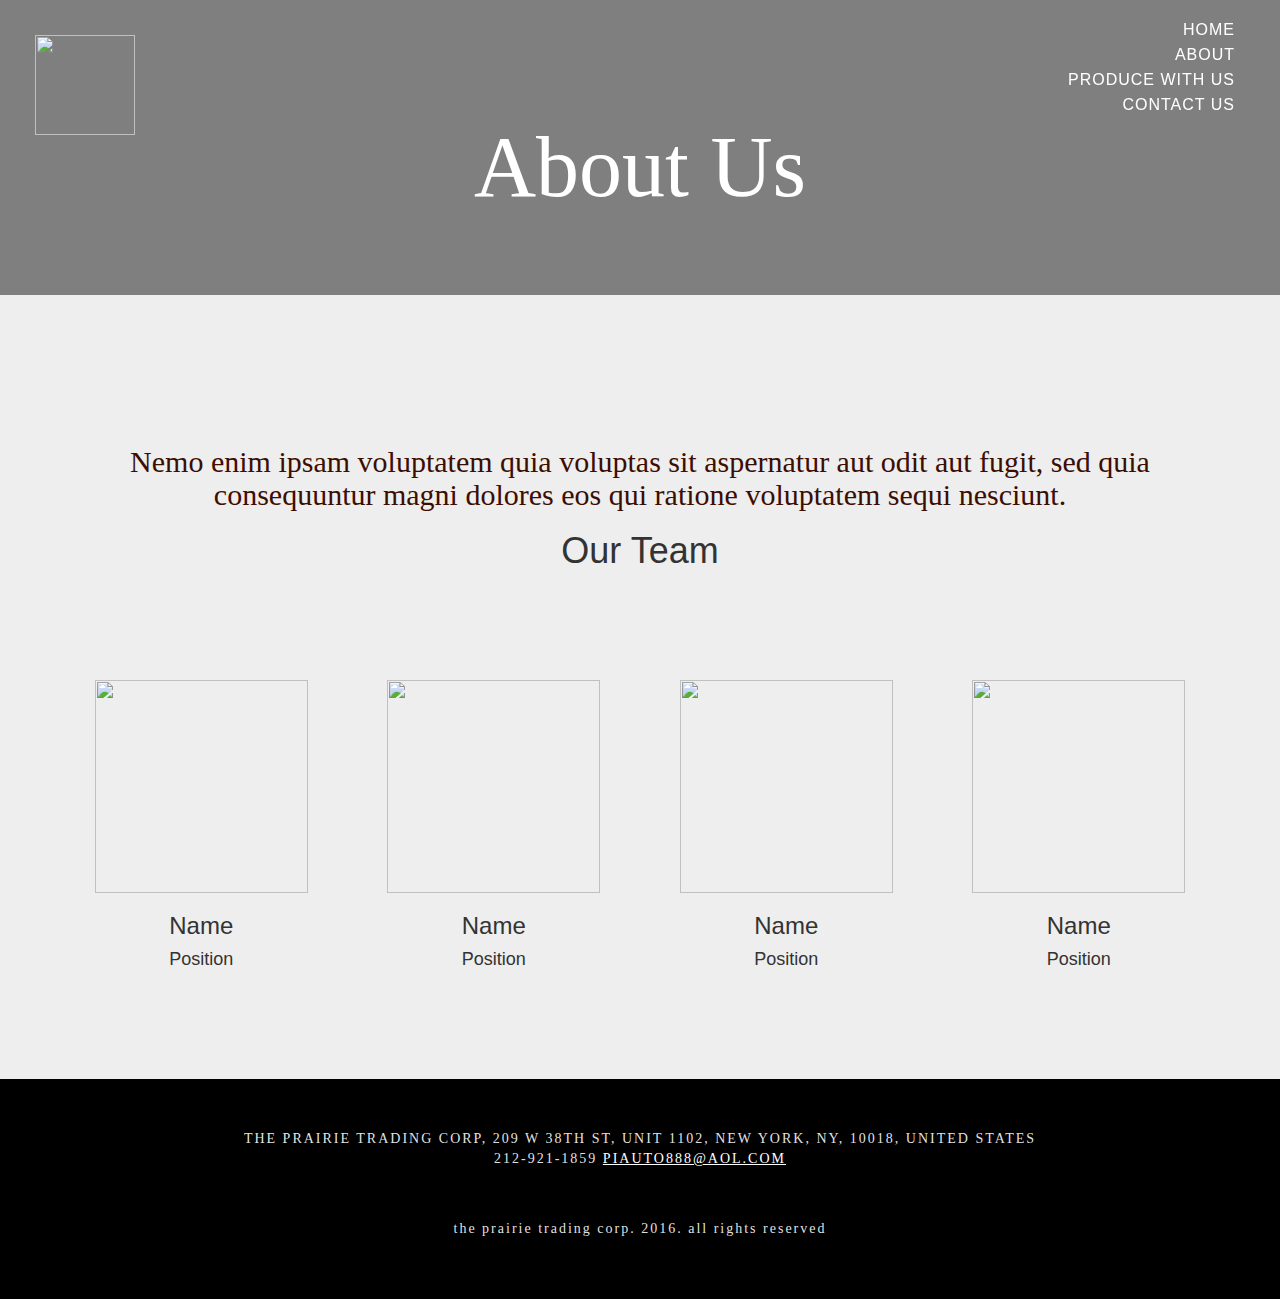
==== about.html @ 57f4db10 "Added about page layout" ====
<!DOCTYPE html>
<html lang="en">

<head>

    <meta charset="utf-8">
    <meta http-equiv="X-UA-Compatible" content="IE=edge">
    <meta name="viewport" content="width=device-width, initial-scale=1">
    <meta name="description" content="">
    <meta name="author" content="">

    <title>The Prairie Trading Corp</title>

    <!-- Bootstrap Core CSS -->
    <link href="css/bootstrap.min.css" rel="stylesheet">

    <!-- Custom CSS -->
    <link href="css/scrolling-nav.css" rel="stylesheet">
    <link href="css/index.css" rel="stylesheet">
    <link href="css/about.css" rel="stylesheet">

    <!-- HTML5 Shim and Respond.js IE8 support of HTML5 elements and media queries -->
    <!-- WARNING: Respond.js doesn't work if you view the page via file:// -->
    <!--[if lt IE 9]>
        <script src="https://oss.maxcdn.com/libs/html5shiv/3.7.0/html5shiv.js"></script>
        <script src="https://oss.maxcdn.com/libs/respond.js/1.4.2/respond.min.js"></script>
    <![endif]-->
    <script src="js/scrollreveal.min.js"></script>
    <script src="js/bootstrap.min.js"></script>
</head>

<!-- The #page-top ID is part of the scrolling feature - the data-spy and data-target are part of the built-in Bootstrap scrollspy function -->

<body id="page-top" data-spy="scroll" data-target=".navbar-fixed-top">
    <!-- Navigation -->
    <nav class="navbar navbar-default navbar-fixed-top" role="navigation">
        <div class="container" id="nav-container">
            <div class="navbar-header page-scroll">
                <button type="button" class="navbar-toggle" data-toggle="collapse" data-target=".navbar-ex1-collapse">
                        <span class="sr-only">Toggle navigation</span>
                        <span class="icon-bar"></span>
                        <span class="icon-bar"></span>
                        <span class="icon-bar"></span>
                </button>
                <a class="navbar-brand page-scroll" href="#page-top">
                        <div class="nav_left" data-sr-id="1" style=" visibility: visible;  -webkit-transform: translateX(0); opacity: 1;transform: translateX(0); opacity: 1;-webkit-transition: -webkit-transform 0.8s cubic-bezier(0.6, 0.2, 0.1, 1) 0s, opacity 0.8s cubic-bezier(0.6, 0.2, 0.1, 1) 0s; transition: transform 0.8s cubic-bezier(0.6, 0.2, 0.1, 1) 0s, opacity 0.8s cubic-bezier(0.6, 0.2, 0.1, 1) 0s; ">
                            <img src="http://www.hsdtaxlaw.com/wp-content/uploads/2016/05/logo_placeholder.png" id="logo">
                        </div>
                </a>
            </div>
            <div class="collapse navbar-collapse navbar-ex1-collapse nav_right" data-sr-id="2" style="; visibility: visible;  -webkit-transform: translateX(0); opacity: 1;transform: translateX(0); opacity: 1;-webkit-transition: -webkit-transform 0.8s cubic-bezier(0.6, 0.2, 0.1, 1) 0s, opacity 0.8s cubic-bezier(0.6, 0.2, 0.1, 1) 0s; transition: transform 0.8s cubic-bezier(0.6, 0.2, 0.1, 1) 0s, opacity 0.8s cubic-bezier(0.6, 0.2, 0.1, 1) 0s; ">
                    <ul class="nav navbar-nav">
                        <!-- Hidden li included to remove active class from about link when scrolled up past about section -->
                        <li class="hidden active">
                            <a class="page-scroll" id="link" href="#page-top"></a>
                        </li>
                        <li class="link">
                        <a class="page-scroll" id="link" href="index.html">Home</a>
                        </li>
                        <li class="link">
                            <a class="page-scroll" id="link" href="about.html">About</a>
                        </li>
                        <li class="link">
                            <a class="page-scroll" id="link" href="#">Produce with Us</a>
                        </li>
                        <li class="link">
                            <a class="page-scroll" id="link" href="#">Contact Us</a>
                        </li>
                    </ul>
            </div>
        </div>
    </nav>


    <!-- Intro Section -->
    <section id="people" class="people-section">
        <div class="container">
                <div class="prairie-header">
                    <div class="people-wrapper">
                        <p>
                            <strong>About Us</strong>
                        </p>
                    </div>
                </div>
            </div>
        </div>
    </section>

    <!-- About Section -->
    <section id="about" class="about-section">
        <div class="container">
                <div class="about-header">
                    <h2>Nemo enim ipsam voluptatem quia voluptas sit aspernatur aut odit aut fugit, sed quia consequuntur magni dolores eos qui ratione voluptatem sequi nesciunt.</h2>
                </div>
                <div class="our-team">
                    <h1>Our Team</h1>
                </div>
                <div class="team-profile">
                    <div class="row">
                        <div class="col-lg-3">
                            <div class="team-pic">
                                <img class="team-photo" src="https://cdn.pixabay.com/photo/2015/10/05/22/37/blank-profile-picture-973460_960_720.png">
                            </div>
                            <h3>Name</h3>
                            <h4>Position</h4>
                        </div>
                        <div class="col-lg-3">
                            <div class="team-pic">
                                <img class="team-photo" src="https://cdn.pixabay.com/photo/2015/10/05/22/37/blank-profile-picture-973460_960_720.png">
                            </div>
                            <h3>Name</h3>
                            <h4>Position</h4>
                        </div>
                        <div class="col-lg-3">
                            <div class="team-pic">
                                <img class="team-photo" src="https://cdn.pixabay.com/photo/2015/10/05/22/37/blank-profile-picture-973460_960_720.png">
                            </div>
                            <h3>Name</h3>
                            <h4>Position</h4>
                        </div>
                        <div class="col-lg-3">
                            <div class="team-pic">
                                <img class="team-photo" src="https://cdn.pixabay.com/photo/2015/10/05/22/37/blank-profile-picture-973460_960_720.png">
                            </div>
                            <h3>Name</h3>
                            <h4>Position</h4>
                        </div>
                    </div>
                </div>
        </div>
    </section>


    <!-- Contact Section -->
    <section id="contact" class="contact-section">
        <div class="container">
                <div class="contact-header">
                    <span class="site-address">
                        The Prairie Trading Corp, 209 W 38th st, Unit 1102, New York, NY, 10018, United States
                    </span>
                    <br>
                    <span rel="tel">212-921-1859</span>
                    <a href="mailto:piauto888@aol.com"><span>piauto888@aol.com</span></a>
                </div>
                <div class="col-lg-12">
                    <div class="rights-reserved">
                        <p>The Prairie Trading Corp. 2016. all rights reserved</p>
                    </div>
                </div>
            </div>
        </div>
    </section>

    <!-- jQuery -->
    <script src="js/jquery.js"></script>

    <!-- Bootstrap Core JavaScript -->
    <script src="js/bootstrap.min.js"></script>

    <!-- Scrolling Nav JavaScript -->
    <script src="js/jquery.easing.min.js"></script>
    <script src="js/scrolling-nav.js"></script>
</body>

</html>
---- css/scrolling-nav.css ----
/*!
 * Start Bootstrap - Scrolling Nav (http://startbootstrap.com/)
 * Copyright 2013-2016 Start Bootstrap
 * Licensed under MIT (https://github.com/BlackrockDigital/startbootstrap/blob/gh-pages/LICENSE)
 */

body {
    width: 100%;
    height: 100%;
}

html {
    width: 100%;
    height: 100%;
}

@media(min-width:767px) {
    .navbar {
        padding: 20px 0;
        -webkit-transition: background .5s ease-in-out,padding .5s ease-in-out;
        -moz-transition: background .5s ease-in-out,padding .5s ease-in-out;
        transition: background .5s ease-in-out,padding .5s ease-in-out;
    }

    .top-nav-collapse {
        padding: 0;
    }
}

/* Demo Sections - You can use these as guides or delete them - the scroller will work with any sort of height, fixed, undefined, or percentage based.
The padding is very important to make sure the scrollspy picks up the right area when scrolled to. Adjust the margin and padding of sections and children
of those sections to manage the look and feel of the site. */

.intro-section {
    padding-top: 100px;
    text-align: center;
    background: #fff;
}

.about-section {
    padding: 100px 32px;
    text-align: center;
    background: #eee;
}

.services-section {
    padding-top: 50px;
    text-align: center;
    background: #fff;
}

.contact-section {
    padding-top: 50px;
    padding-bottom: 50px;
    text-align: center;
    background: #eee;
}
---- css/index.css ----
.prairie-header {
  padding: 50px 0 10px;
}

.prairie-header p {
  font-family: "effra";
  font-size: 28px;
  line-height: 1.3em;
  text-transform: uppercase;
  letter-spacing: 4px;
  font-weight: 300;
  font-style: normal;
  color: #bdbfc1;
  margin: 20px auto;
}

.prairie-header p>strong{
  font-family: "Merriweather";
  font-size: 86px;
  line-height: 1.1em;
  text-transform: none;
  letter-spacing: 0px;
  font-weight: 300;
  font-style: normal;
  color: #fff;
  text-align: center;
}

.header-wrapper {
  max-width: 1200px;
  width:100%;
  padding: 32px;
}

a {
  color: #ffffff;
  text-decoration: underline;
  -webkit-transition-duration: 0.4s;
  transition-duration: 0.4s;
}

#logo {
  float: left;
  height: 100px;
  width: 100px;
}

.navbar-default {
  background: rgba(0, 0, 0, 0.0);
  border-style: none;
  color: rgba(255,255,255,1.0);
  padding: 20px 20px;
  -webkit-transition: background .5s ease-in-out,padding .5s ease-in-out;
  -moz-transition: background .5s ease-in-out,padding .5s ease-in-out;
  transition: background .5s ease-in-out,padding .5s ease-in-out;
}

#nav-container {
    width: 100%;
}

.navbar-nav {
  float:right;
}

.navbar-nav>li {
  float:none;
}

.nav > li > a {
    text-align: right;
    padding-right: 10px;
    padding-left: 0;
    padding-bottom: 5px;
    padding-top: 0;
    font-size: 16px;
    color: #ffffff;
    text-transform: uppercase;
    display: block;
    text-decoration: none;
    -webkit-transition:0.4s;
    -webkit-transition-duration: 0.4s;
    transition-duration: 0.4s;
}

#link {
  color: #fff;
  background: rgba(0, 0, 0, 0.0);
  font-family: 'OpenSans-Light', sans-serif;
  letter-spacing: 1px;
}

#link:hover {
  color:#880c4a;
}

.navbar-collapse {
  border-style: none;
}

#intro {
  background: #000 url('../images/index-cover.jpg') fixed center;
}

@media (max-width: 767px){

  .navbar {
    padding-top: 20px;
    padding-bottom: 20px;
    background: rgba(0, 0, 0, 1.0);
    border-style: none;
    text-align: right;
    color: #ffffff;
  }

  #logo {
    padding: 0;
    margin-top: -15px;
    height: 50px;
    width: 50px;
  }
}

.fashion-district {
  width:50%;
  padding: 30px 0px;
}

.about-header h1 {
  color: #880c4a;
  font-family:"Merriweather";
}

.about-header h2 {
  color:#3d0d00;
  font-family: "effra";
  margin-top: 50px;
  margin-bottom: 0px;
}

.nyc-description h3 {
  font-family: "Merriweather";
  font-size: 18px;
  line-height: 1.3em;
  text-transform: uppercase;
  letter-spacing: 4px;
  font-weight: 600;
  font-style: normal;
  color:#1f1f1f;
  margin-bottom: 20px;
}

.nyc-description p {
  font-family: "effra";
  font-size: 20px;
  line-height: 1.6em;
  letter-spacing: .5px;
  font-weight: 300;
  font-style: normal;
  color: #1f1f1f;
  max-width: 570px;
  text-align: center;
  margin-left: auto;
  margin-right: auto;
}

.services-header h1 {
  color: #880c4a;
  font-family: "Merriweather";
}

.clients-list img {
  width: 50%;
  margin: auto;
  display:block;
}

.clients-list h1 {
  padding-top: 50px;
  color: #880c4a;
  font-family: "Merriweather";
}

.sachin-babi {
  padding-top: 20px;
}

.dkny {
  padding-top: 10px;
}

.contact-section {
  font-family: "futura-pt";
  font-size: 14px;
  text-transform: uppercase;
  text-decoration: none;
  letter-spacing: 2px;
  font-weight: 400;
  font-style: normal;
  color: rgba(255,255,255,.9);
  background-color: black;
}

.rights-reserved {
  margin-top: 50px;
  text-transform: lowercase;
}
---- css/about.css ----
#people {
  background: linear-gradient( rgba(0, 0, 0, 0.5), rgba(0, 0, 0, 0.5) ), url('https://scontent-lga3-1.xx.fbcdn.net/v/t1.0-9/12998756_1734608490116921_7661357499823988627_n.jpg?oh=be1ad7faad6f168d700832e68fe53ecd&oe=58B23BD8') fixed center;
  background-size: 100%;
  text-align: center;
}

.our-team {
  padding-bottom: 100px;
}

.people-wrapper {
  max-width: 1200px;
  width:100%;
  padding: 50px;
}

.team-photo {
  width:213px;
  height:213px;
}
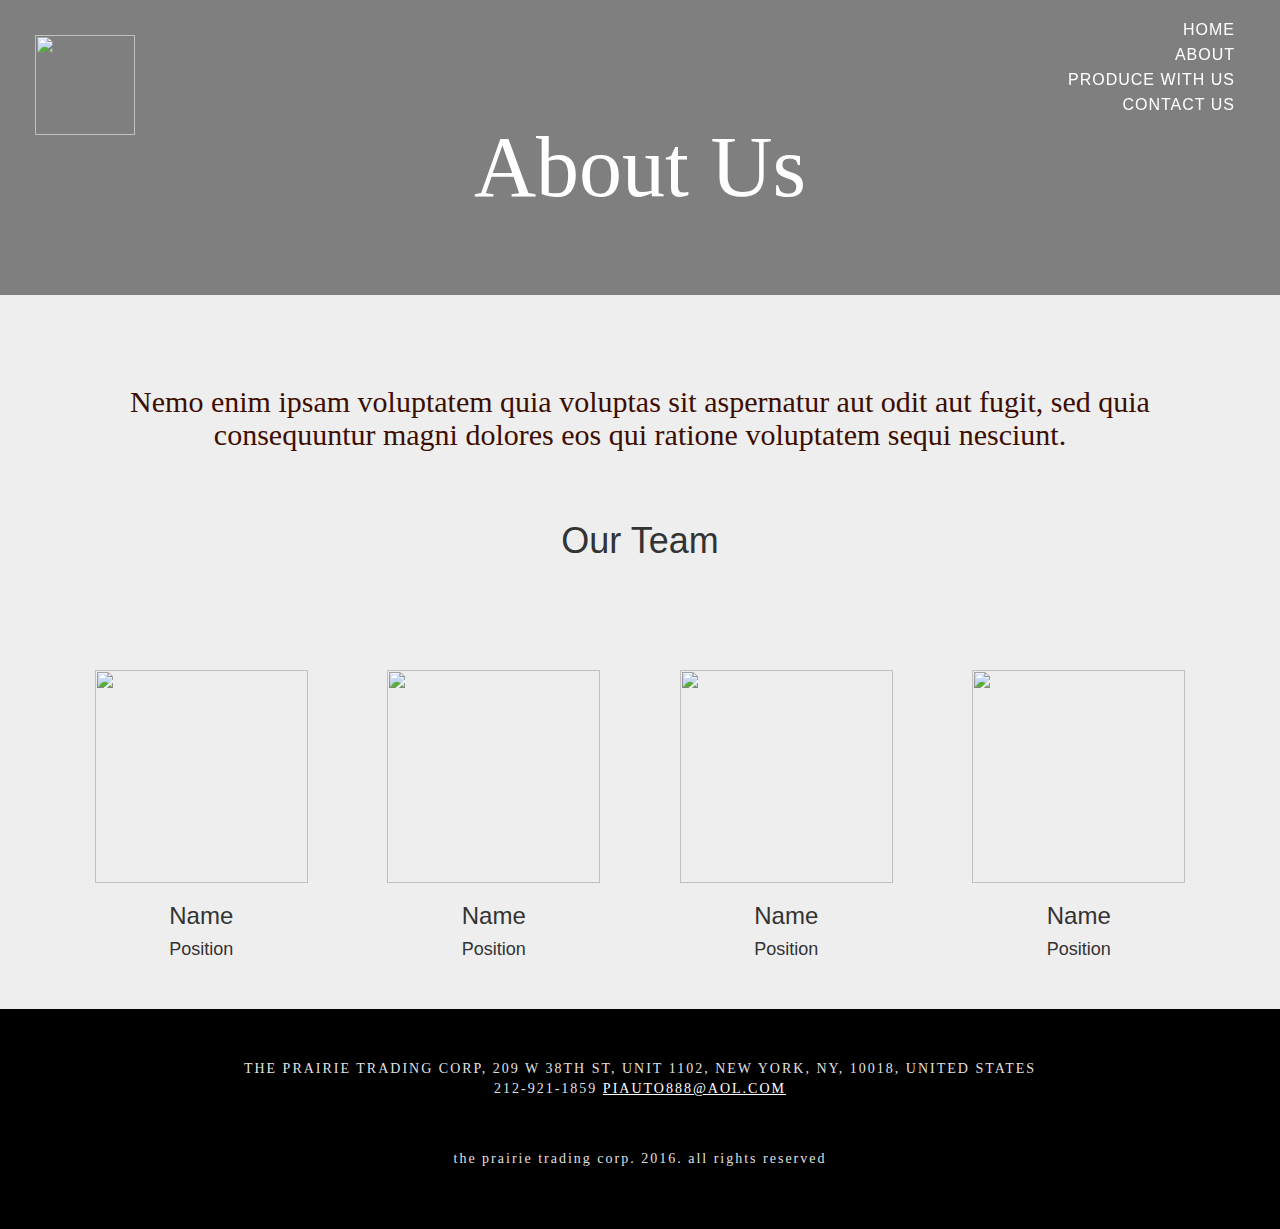
==== commit e1305b33: "Fixed some small layout bugs" ====
--- a/about.html
+++ b/about.html
@@ -87,7 +87,7 @@
     </section>
 
     <!-- About Section -->
-    <section id="about" class="about-section">
+    <section id="about" class="about-description-section">
         <div class="container">
                 <div class="about-header">
                     <h2>Nemo enim ipsam voluptatem quia voluptas sit aspernatur aut odit aut fugit, sed quia consequuntur magni dolores eos qui ratione voluptatem sequi nesciunt.</h2>
--- a/css/about.css
+++ b/css/about.css
@@ -4,7 +4,14 @@
   text-align: center;
 }
 
+.about-description-section {
+  padding: 40px 32px;
+  text-align: center;
+  background: #eee;
+}
+
 .our-team {
+  padding-top: 50px;
   padding-bottom: 100px;
 }
 
